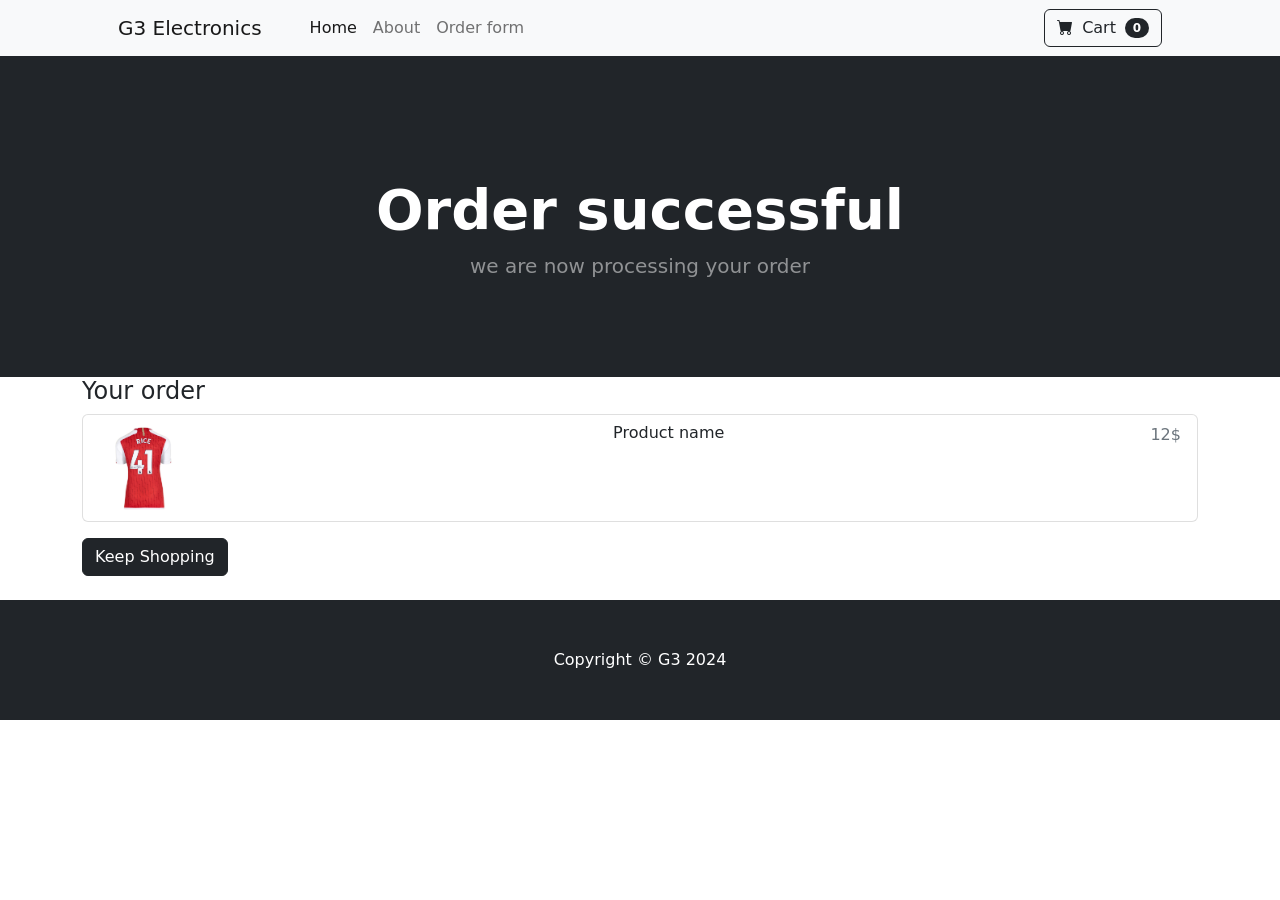
==== purchaseConfirmationPage.html @ a44ffb19 "first commit" ====
<!DOCTYPE html>
<html lang="en">

<head>
    <meta charset="utf-8" />
    <meta name="viewport" content="width=device-width, initial-scale=1, shrink-to-fit=no" />
    <meta name="description" content="" />
    <meta name="author" content="" />
    <title>Shop Homepage - Start Bootstrap Template</title>
    <!-- Favicon-->
    <link rel="icon" type="image/x-icon" href="assets/favicon.ico" />
    <!-- Bootstrap icons-->
    <link href="https://cdn.jsdelivr.net/npm/bootstrap-icons@1.5.0/font/bootstrap-icons.css" rel="stylesheet" />
    <!-- Core theme CSS (includes Bootstrap)-->
    <link href="css/styles.css" rel="stylesheet" />
</head>

<body>
    <!-- Navigation-->
    <nav class="navbar navbar-expand-lg navbar-light bg-light">
        <div class="container px-4 px-lg-5">
            <a class="navbar-brand" href="index.html">G3 Electronics</a>
            <button class="navbar-toggler" type="button" data-bs-toggle="collapse"
                data-bs-target="#navbarSupportedContent" aria-controls="navbarSupportedContent" aria-expanded="false"
                aria-label="Toggle navigation"><span class="navbar-toggler-icon"></span></button>
            <div class="collapse navbar-collapse" id="navbarSupportedContent">
                <ul class="navbar-nav me-auto mb-2 mb-lg-0 ms-lg-4">
                    <li class="nav-item"><a class="nav-link active" aria-current="page" href="index.html">Home</a></li>
                    <li class="nav-item"><a class="nav-link" href="about.html">About</a></li>
                    <li class="nav-item"><a class="nav-link" href="order-form.html">Order form</a></li>

                </ul>
                <form class="d-flex">
                    <a class="btn btn-outline-dark" type="submit" id="cartBtn">
                        <i class="bi-cart-fill me-1"></i>
                        Cart
                        <span class="badge bg-dark text-white ms-1 rounded-pill" id="navigationCartButtonItemNumber">0</span>
                    </a>
                </form>
            </div>
        </div>
    </nav>
    <!-- Header-->
    <header class="bg-dark py-5">
        <div class="container px-4 px-lg-5 my-5">
            <div class="text-center text-white">
                <img src="https://lordicon.com/icons/wired/gradient/24-approved-checked.svg" alt="" height="100">
                <h1 class="display-4 fw-bolder">Order successful</h1>
                <p class="lead fw-normal text-white-50 mb-0">we are now processing your order</p>
            </div>
        </div>
    </header>
    <!-- Section-->

    <div class="container" id="orderdItemContainer">
        <h4>Your order</h4>
        <ul class="list-group mb-3">
            <li class="list-group-item d-flex justify-content-between lh-condensed">
                <div class="mx-0 px-0">
                    <img src="./Products/Rice.jpg" id="productImgElement" alt="" height="50">
                </div>
                <div>
                    <h6 class="my-0" id="ProductNameElement">Product name</h6>
                </div>
                <span class="text-muted" id="priceElement">12$</span>
            </li>
        </ul>
        <div class="col">
            <a href="index.html" class="btn btn-dark">Keep Shopping</a>
        </div>
    </div>
    <br>
    <!-- Footer-->
    <footer class="py-5 bg-dark">
        <div class="container">
            <p class="m-0 text-center text-white">Copyright &copy; G3 2024</p>
        </div>
    </footer>
    <!-- Bootstrap core JS-->
    <script src="https://cdn.jsdelivr.net/npm/bootstrap@5.2.3/dist/js/bootstrap.bundle.min.js"></script>
    <!-- Core theme JS-->
    <script src="js/scripts.js"></script>


</body>

</html>
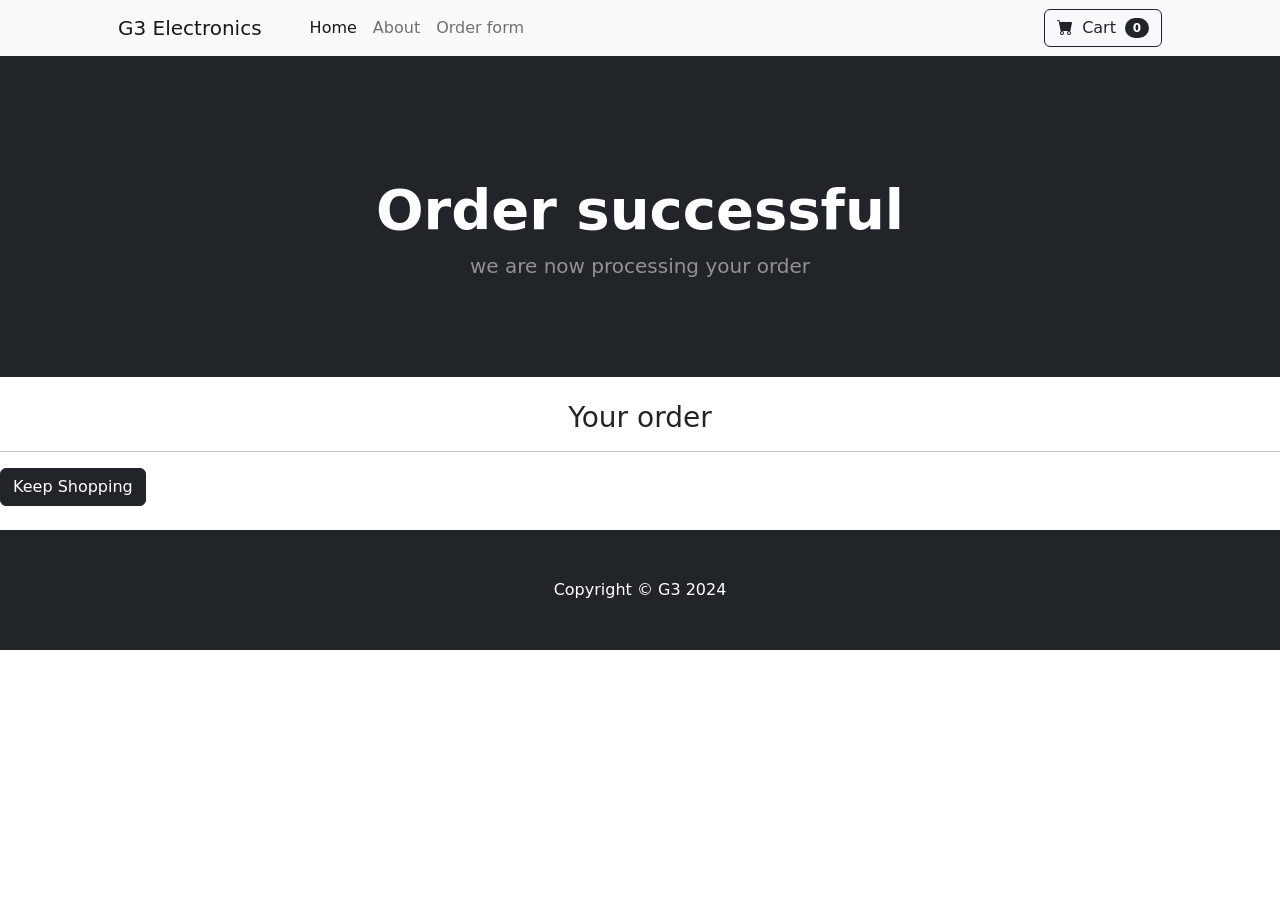
==== commit 21ff13b7: "uppdate" ====
--- a/purchaseConfirmationPage.html
+++ b/purchaseConfirmationPage.html
@@ -51,23 +51,12 @@
         </div>
     </header>
     <!-- Section-->
-
-    <div class="container" id="orderdItemContainer">
-        <h4>Your order</h4>
-        <ul class="list-group mb-3">
-            <li class="list-group-item d-flex justify-content-between lh-condensed">
-                <div class="mx-0 px-0">
-                    <img src="./Products/Rice.jpg" id="productImgElement" alt="" height="50">
-                </div>
-                <div>
-                    <h6 class="my-0" id="ProductNameElement">Product name</h6>
-                </div>
-                <span class="text-muted" id="priceElement">12$</span>
-            </li>
-        </ul>
-        <div class="col">
-            <a href="index.html" class="btn btn-dark">Keep Shopping</a>
-        </div>
+    <br>
+    <h3 class="text-center justify-content-around">Your order</h3>
+    <div class="container flex-center justify-content-around" id="orderdItemContainer"></div>
+    <hr>
+    <div class="col">
+        <button class="btn btn-dark" id="keepShoppingBtn">Keep Shopping</button>
     </div>
     <br>
     <!-- Footer-->
